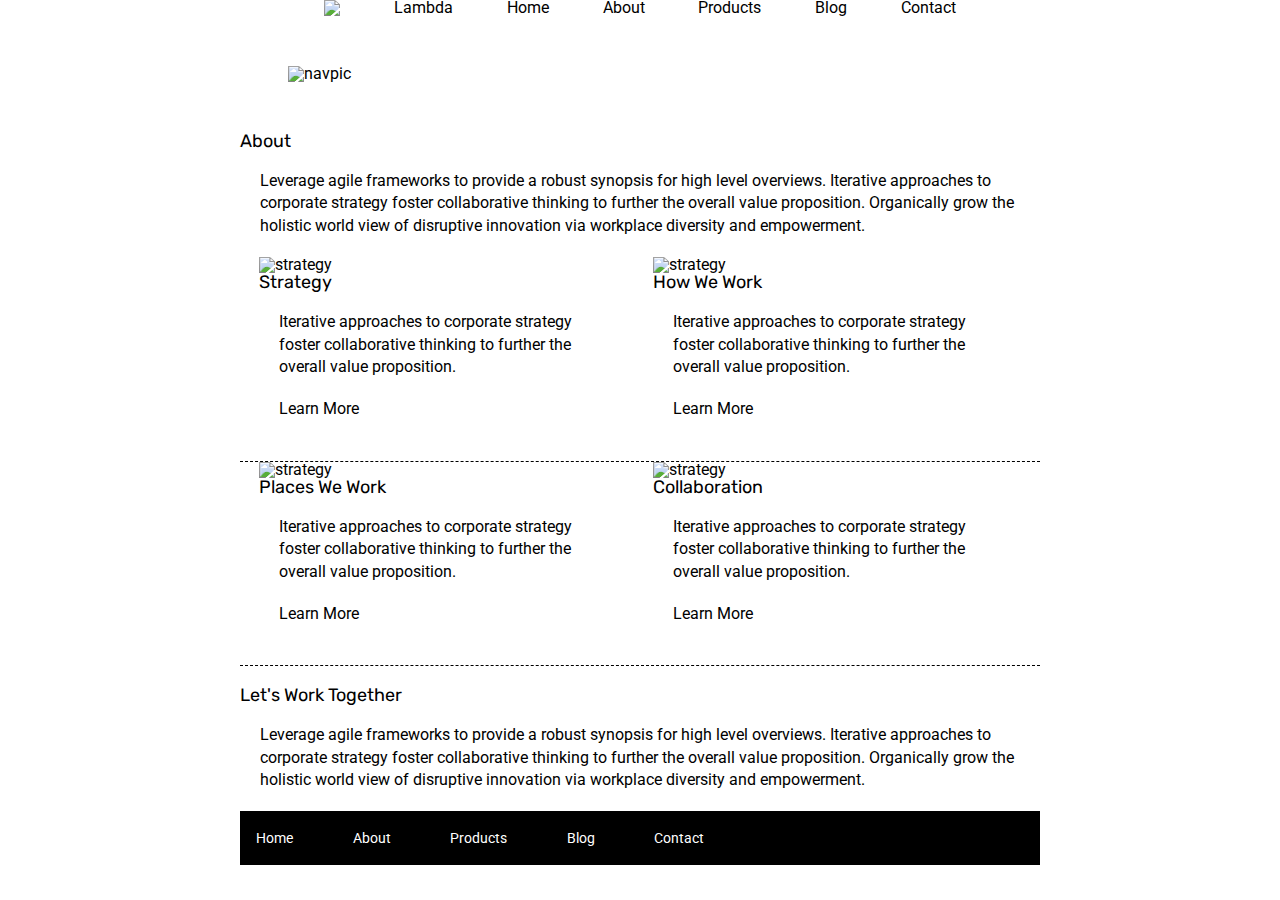
==== about.html @ 0c4a6f32 "almost-done" ====
<!doctype html>

<html lang="en">
<head>
  <meta charset="utf-8">

  <title>Sprint Challenge - About</title>

  <link href="https://fonts.googleapis.com/css?family=Roboto|Rubik" rel="stylesheet">
  <link rel="stylesheet" href="css/index.css">

</head>

<body>
  <header>
    <div class="navbar">
        <img class="logo" src="img/lambda-black.png">

        
            <a class="lambda" href="#">Lambda</a>
            <a href="index.html">Home</a>
            
            <a href="about.html">About</a>
            
            <a class="products" href="#">Products</a>
            <a class="blog" href="#">Blog</a>
            <a class="contact" href="#">Contact</a>
        </div>
            <div class="image1">
                <img class="navpic"src="img/jumbo.jpg" alt="navpic" >
            </div>
            
    </header>

  

    <div class="container about-page">
     
    <h2>About</h2>
<p>
    Leverage agile frameworks to provide a robust synopsis for high level overviews. Iterative approaches to corporate strategy foster collaborative thinking to further the overall value proposition. Organically grow the holistic world view of disruptive innovation via workplace diversity and empowerment.</p>


  <section class="top-content">
      <div class="text-container">
        <img src="img/about-plan.png" alt="strategy">
          <h2>Strategy</h2>
          
          <p>Iterative approaches to corporate strategy foster collaborative thinking to further the overall value proposition.</p>
          <p>Learn More</p>
      </div>

      <div class="text-container">
        <img src="img/about-office.png" alt="strategy">
          <h2>How We Work</h2>
          <p>Iterative approaches to corporate strategy foster collaborative thinking to further the overall value proposition.</p>
          <p>Learn More</p>
          
      </div>
  </section>

    <section class="midcontent">
      <div class="txtcontainer">
<img src="img/about-office.png" alt="strategy">
    
    <h2>Places We Work</h2>

    <p>Iterative approaches to corporate strategy foster collaborative thinking to further the overall value proposition.</p>
 
    <p>Learn More</p>
      </div>
    
      <div class="txtcontainer">
    <img src="img/about-meeting.png" alt="strategy">
    
    <h2>Collaboration</h2>
    <p>Iterative approaches to corporate strategy foster collaborative thinking to further the overall value proposition.</p>
<p> Learn More</p>
      </div>
</section>

    <h2>Let's Work Together</h2>
<p>
 Leverage agile frameworks to provide a robust synopsis for high level overviews. Iterative approaches to corporate strategy foster collaborative thinking to further the overall value proposition. Organically grow the holistic world view of disruptive innovation via workplace diversity and empowerment.</p>
        
      <footer>
        <nav>
          <a href="index.html">Home</a>
          <a href="#">About</a>
          <a href="#">Products</a>
          <a href="#">Blog</a>
          <a href="#">Contact</a>
        </nav>
      </footer>
    </div><!-- container -->        
</body>
</html>
---- css/index.css ----
/* http://meyerweb.com/eric/tools/css/reset/ 
   v2.0 | 20110126
   License: none (public domain)
*/

html, body, div, span, applet, object, iframe,
h1, h2, h3, h4, h5, h6, p, blockquote, pre,
a, abbr, acronym, address, big, cite, code,
del, dfn, em, img, ins, kbd, q, s, samp,
small, strike, strong, sub, sup, tt, var,
b, u, i, center,
dl, dt, dd, ol, ul, li,
fieldset, form, label, legend,
table, caption, tbody, tfoot, thead, tr, th, td,
article, aside, canvas, details, embed, 
figure, figcaption, footer, header, hgroup, 
menu, nav, output, ruby, section, summary,
time, mark, audio, video {
	margin: 0;
	padding: 0;
	border: 0;
	font-size: 100%;
	font: inherit;
	vertical-align: baseline;
}
/* HTML5 display-role reset for older browsers */
article, aside, details, figcaption, figure, 
footer, header, hgroup, menu, nav, section {
	display: block;
}
body {
	line-height: 1;
}
ol, ul {
	list-style: none;
}
blockquote, q {
	quotes: none;
}
blockquote:before, blockquote:after,
q:before, q:after {
	content: '';
	content: none;
}
table {
	border-collapse: collapse;
	border-spacing: 0;
}

* {
    box-sizing: border-box;
}

html, body {
    height: 100%;
    font-family: 'Roboto', sans-serif;
}

h1, h2, h3, h4, h5 {
    font-size: 18px;
    margin-bottom: 15px;
    font-family: 'Rubik', sans-serif;
}

p {
    line-height: 1.4;
}

.container {
    width: 800px;
    margin: 0 auto;
}

.top-content {
    display: flex;
    flex-wrap: wrap;
    justify-content: space-evenly;
    /* margin-bottom: 20px; */
    border-bottom: 1px dashed black;
}

.top-content .text-container {
    width: 48%;
    padding: 0 1%;
    padding-bottom: 20px;  
}

.middle-content {
    margin-bottom: 20px;
    border-bottom: 1px dashed black;
}

.middle-content h2 {
    padding: 0 2%;
    margin-bottom: 0;
    margin-top: 20px;
}

.middle-content .boxes {
    display: flex;
    flex-wrap: wrap;
    justify-content: space-evenly;
}

.middle-content .boxes .box {
    width: 12.5%;
    height: 100px;
    background: black;
    margin: 20px 2.5%;
    color: white;
    display: flex;
    align-items: center;
    justify-content: center;
}
.middle-content .boxes .box1{
    width: 12.5%;
    height: 100px;
    background: teal;
    margin: 20px 2.5%;
    color: white;
    display: flex;
    align-items: center;
    justify-content: center;
}
.middle-content .boxes .box2{
    width: 12.5%;
    height: 100px;
    background: gold;
    margin: 20px 2.5%;
    color: white;
    display: flex;
    align-items: center;
    justify-content: center;

}
.middle-content .boxes .box3{
    width: 12.5%;
    height: 100px;
    background: cadetblue;
    margin: 20px 2.5%;
    color: white;
    display: flex;
    align-items: center;
    justify-content: center;
    
}

.middle-content .boxes .box4{
    width: 12.5%;
    height: 100px;
    background: coral;
    margin: 20px 2.5%;
    color: white;
    display: flex;
    align-items: center;
    justify-content: center;

}
.middle-content .boxes .box5{
    width: 12.5%;
    height: 100px;
    background: crimson;
    margin: 20px 2.5%;
    color: white;
    display: flex;
    align-items: center;
    justify-content: center;

}

.middle-content .boxes .box5{
    width: 12.5%;
    height: 100px;
    background: forestgreen;
    margin: 20px 2.5%;
    color: white;
    display: flex;
    align-items: center;
    justify-content: center;
}

.middle-content .boxes .box5{
    width: 12.5%;
    height: 100px;
    background: crimson;
    margin: 20px 2.5%;
    color: white;
    display: flex;
    align-items: center;
    justify-content: center;
}

.middle-content .boxes .box6{
    width: 12.5%;
    height: 100px;
    background: forestgreen;
    margin: 20px 2.5%;
    color: white;
    display: flex;
    align-items: center;
    justify-content: center;
}

.middle-content .boxes .box7{
    width: 12.5%;
    height: 100px;
    background: darkorchid;
    margin: 20px 2.5%;
    color: white;
    display: flex;
    align-items: center;
    justify-content: center;

}

.middle-content .boxes .box8{
    width: 12.5%;
    height: 100px;
    background: hotpink;
    margin: 20px 2.5%;
    color: white;
    display: flex;
    align-items: center;
    justify-content: center;
}



.middle-content .boxes .box9{
    width: 12.5%;
    height: 100px;
    background: indigo;
    margin: 20px 2.5%;
    color: white;
    display: flex;
    align-items: center;
    justify-content: center;

}

.middle-content .boxes .box10{
    width: 12.5%;
    height: 100px;
    background: dodgerblue;
    margin: 20px 2.5%;
    color: white;
    display: flex;
    align-items: center;
    justify-content: center;
}

.bottom-content {
    display: flex;
    margin: 0 2% 20px;
    justify-content: space-around;
}

.bottom-content .text-container {
    padding-right: 4%;
}

.bottom-content .text-container:last-child {
    padding-right: 0;
}

footer {
    width: 100%;
    background: black;
}

footer nav {
    width: 60%;
    display: flex;
    justify-content: space-between;
    align-items: center;
    padding: 20px 2%;
    font-size: 14px;
}

footer nav a {
    color: white;
    text-decoration: none;
}


/* ========================================================= */
.navbar{
    display: flex;
    justify-content: center;
    width: 100%;
    

}
    
.navbar a{
    display: flex;
    align-items: flex-end;

    
    
    margin-left:4.2%;
    border-style: solid;
    color: black;
    text-decoration: none;
    
    
}

.logo{
    
}

.image1 {
    margin-top: 50px;
    display: flex;
    justify-content: center;
    
    
    
    margin-bottom:50px;

}

.navpic {
    display: flex;
   width: 55%;
    height: 100%;
    
    


}

.boxes{
    background-color: ;
}

p{
    margin: 20px;
}


.firstsec{
    display: flex;
    flex-wrap: wrap;
    
   
   
}

.midcontent {
    display: flex;
    flex-wrap: wrap;
    justify-content: space-evenly;
    margin-bottom: 20px;
    border-bottom: 1px dashed black;
}
.midcontent .txtcontainer {
    width: 48%;
    padding: 0 1%;
    padding-bottom: 20px;  
}
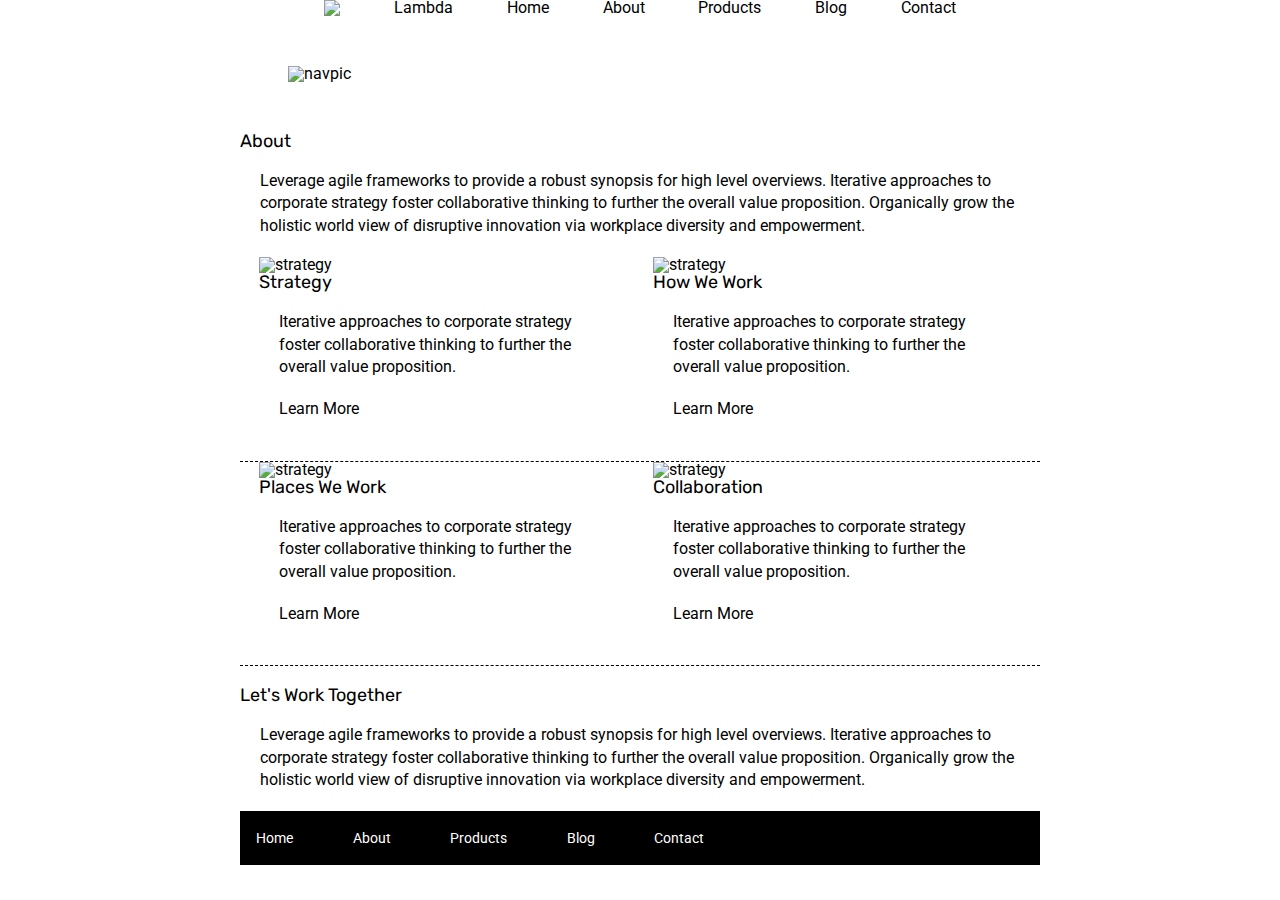
==== commit b2c695c9: "finished" ====
--- a/about.html
+++ b/about.html
@@ -27,7 +27,7 @@
             <a class="contact" href="#">Contact</a>
         </div>
             <div class="image1">
-                <img class="navpic"src="img/jumbo.jpg" alt="navpic" >
+                <img class="navpic"src="img/jumbo-about.png" alt="navpic" >
             </div>
             
     </header>
--- a/css/index.css
+++ b/css/index.css
@@ -83,6 +83,7 @@
     width: 48%;
     padding: 0 1%;
     padding-bottom: 20px;  
+    
 }
 
 .middle-content {
